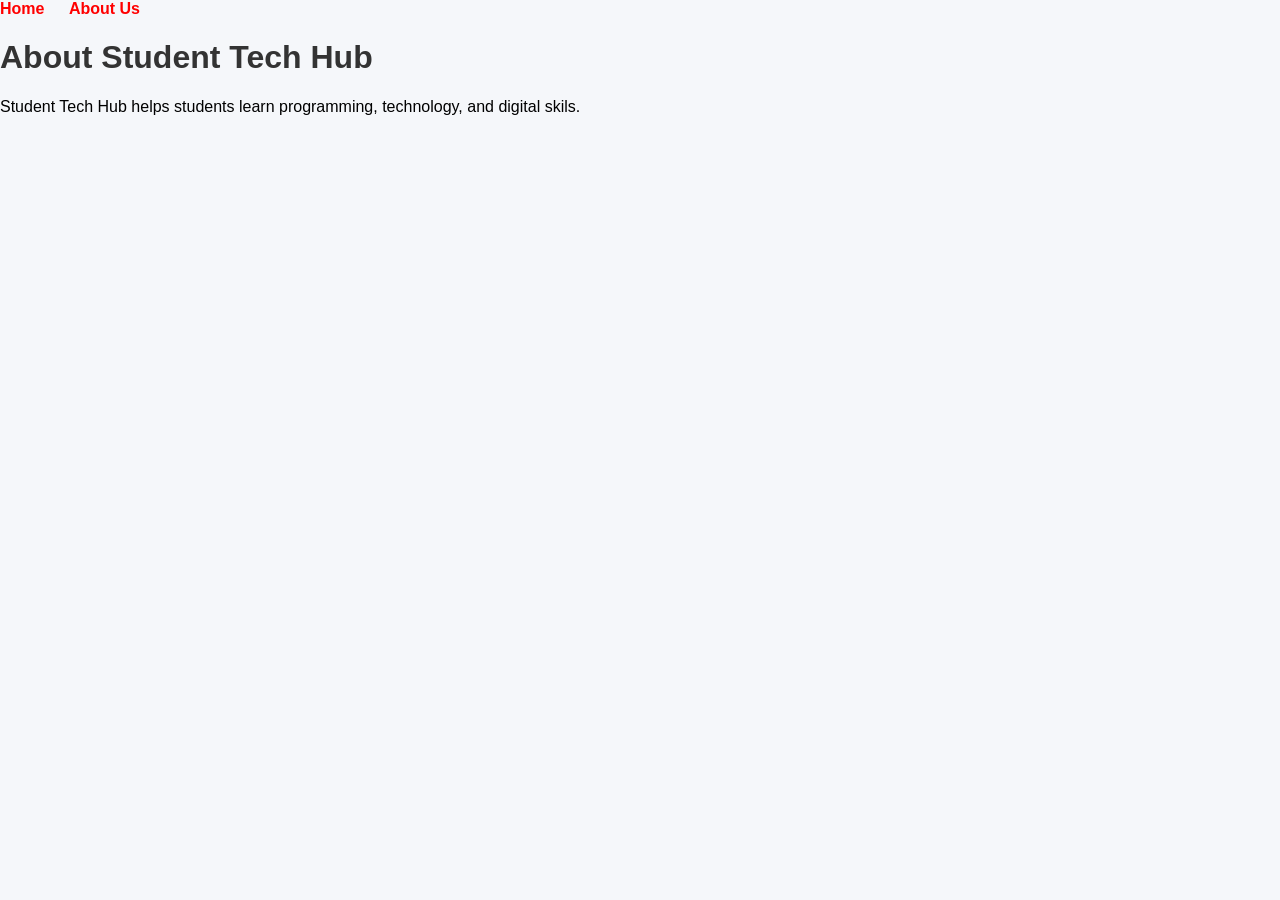
==== about.html @ bfd8578f "Add files via upload" ====
<!DOCTYPE html>
<html>
<head>
    <title>About Us</title>
    <link rel="stylesheet" href="style.css">
</head>
<body>
    <nav>
        <a href="index.html">Home</a>
        <a href="about.html">About Us</a>
    </nav>
    <h1>About Student Tech Hub</h1>
    <p>
        Student Tech Hub helps students learn programming, technology, and digital skils.</p>
</body>
</html>
---- style.css ----
body {
    font-family: Arial, sans-serif;
    margin: 0;
    background-color: #f5f7fa;
}

nav a {
    color: red;
    text-decoration: none;
    margin-right: 20px;
    font-weight: bold;
}
.container {
    max-width: 800px;
    margin: 50px auto;
    text-align: center;
}
h1 {
    color: #333;
}
input {
    padding: 10px;
    width: 200px;
    margin: 5px;
}
button {
    padding: 10px 20px;
    cursor: pointer;
}
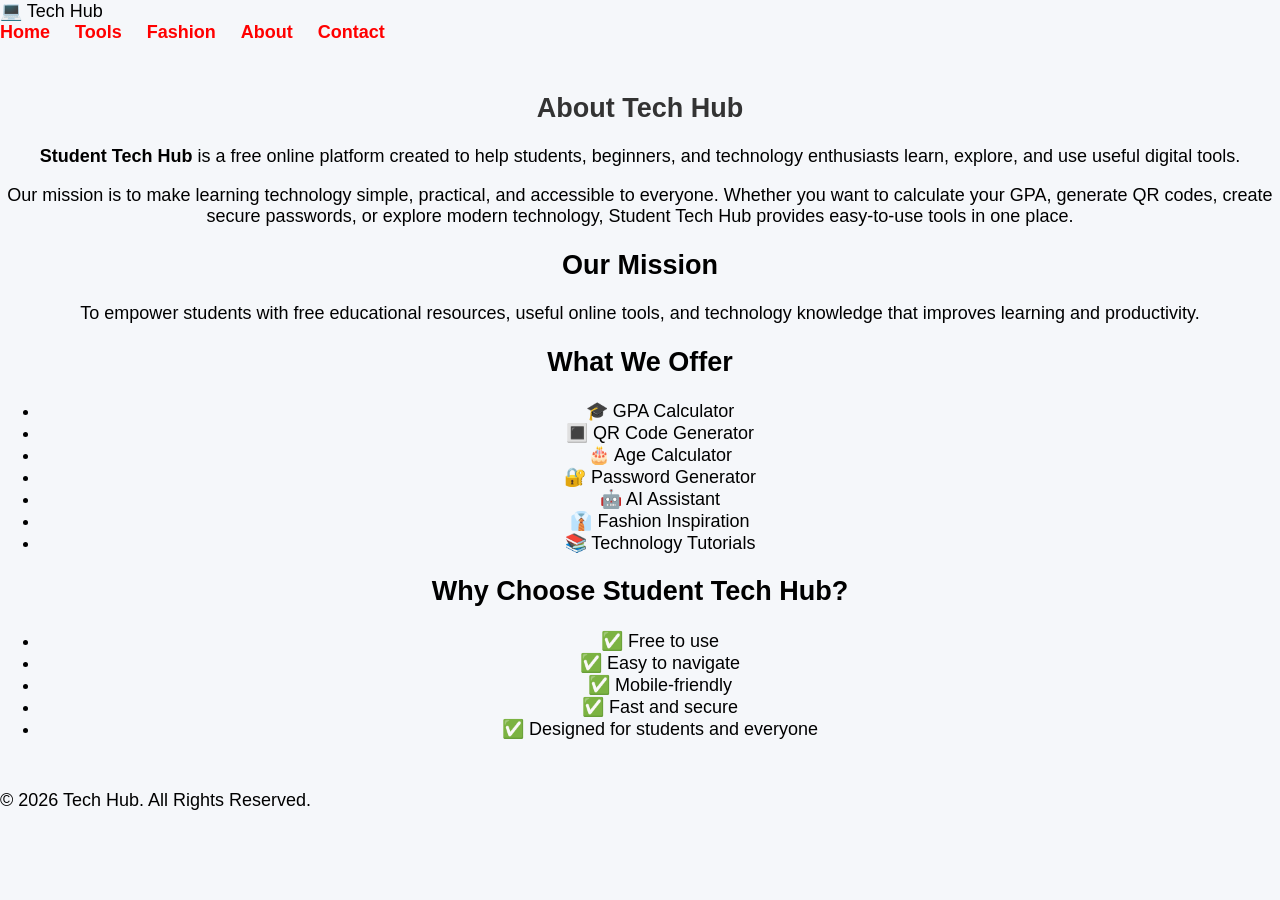
==== commit 460ec943: "Add files via upload" ====
--- a/about.html
+++ b/about.html
@@ -1,16 +1,76 @@
 <!DOCTYPE html>
-<html>
+<html lang="en">
 <head>
-    <title>About Us</title>
+    <meta charset="UTF-8">
+    <meta name="viewport" content="width=device-width, initial-scale=1.0">
+    <title>About Us | Tech Hub</title>
     <link rel="stylesheet" href="style.css">
 </head>
 <body>
+
+    <!-- Navigation -->
     <nav>
-        <a href="index.html">Home</a>
-        <a href="about.html">About Us</a>
+        <div class="logo">💻 Tech Hub</div>
+
+        <div class="nav-links">
+            <a href="index.html">Home</a>
+            <a href="tools.html">Tools</a>
+            <a href="fashion.html">Fashion</a>
+            <a href="about.html" class="active">About</a>
+            <a href="contact.html">Contact</a>
+        </div>
     </nav>
-    <h1>About Student Tech Hub</h1>
-    <p>
-        Student Tech Hub helps students learn programming, technology, and digital skils.</p>
+
+    <!-- About Section -->
+    <section class="container">
+
+        <h1>About Tech Hub</h1>
+
+        <p>
+            <strong>Student Tech Hub</strong> is a free online platform created to help students,
+            beginners, and technology enthusiasts learn, explore, and use useful digital tools.
+        </p>
+
+        <p>
+            Our mission is to make learning technology simple, practical, and accessible to everyone.
+            Whether you want to calculate your GPA, generate QR codes, create secure passwords,
+            or explore modern technology, Student Tech Hub provides easy-to-use tools in one place.
+        </p>
+
+        <h2>Our Mission</h2>
+        <p>
+            To empower students with free educational resources, useful online tools,
+            and technology knowledge that improves learning and productivity.
+        </p>
+
+        <h2>What We Offer</h2>
+
+        <ul>
+            <li>🎓 GPA Calculator</li>
+            <li>🔳 QR Code Generator</li>
+            <li>🎂 Age Calculator</li>
+            <li>🔐 Password Generator</li>
+            <li>🤖 AI Assistant</li>
+            <li>👔 Fashion Inspiration</li>
+            <li>📚 Technology Tutorials</li>
+        </ul>
+
+        <h2>Why Choose Student Tech Hub?</h2>
+
+        <ul>
+            <li>✅ Free to use</li>
+            <li>✅ Easy to navigate</li>
+            <li>✅ Mobile-friendly</li>
+            <li>✅ Fast and secure</li>
+            <li>✅ Designed for students and everyone</li>
+        </ul>
+
+    </section>
+
+    <!-- Footer -->
+    <footer>
+        <p>&copy; 2026 Tech Hub. All Rights Reserved.</p>
+    </footer>
+
 </body>
 </html>
--- a/style.css
+++ b/style.css
@@ -1,4 +1,5 @@
 body {
+    font-size: 18px;
     font-family: Arial, sans-serif;
     margin: 0;
     background-color: #f5f7fa;
@@ -11,7 +12,8 @@
     font-weight: bold;
 }
 .container {
-    max-width: 800px;
+    width:100%;
+    max-width: 1200 px;
     margin: 50px auto;
     text-align: center;
 }
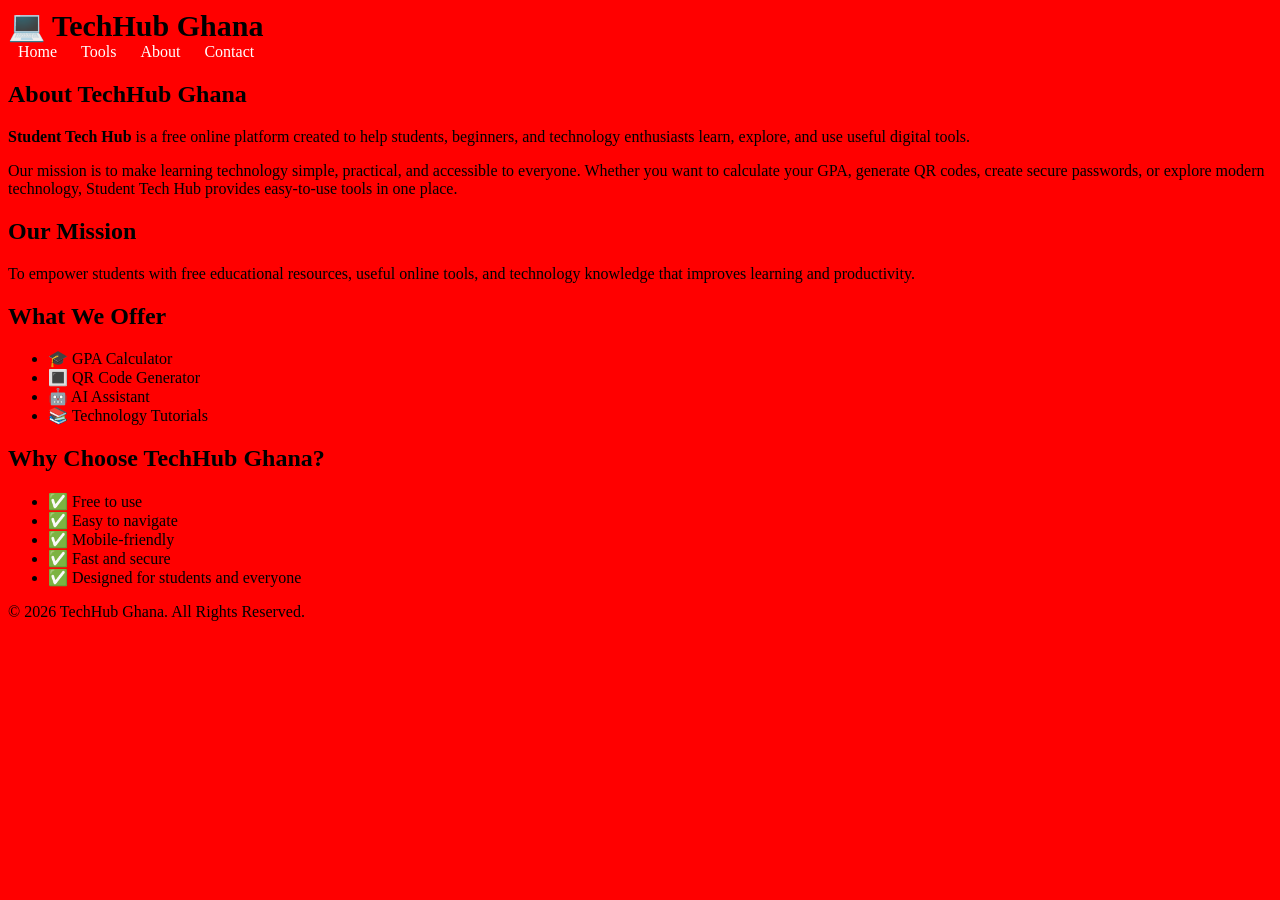
==== commit aa19a11c: "Add files via upload" ====
--- a/about.html
+++ b/about.html
@@ -3,19 +3,18 @@
 <head>
     <meta charset="UTF-8">
     <meta name="viewport" content="width=device-width, initial-scale=1.0">
-    <title>About Us | Tech Hub</title>
+    <title>About Us | TechHub Ghana</title>
     <link rel="stylesheet" href="style.css">
 </head>
 <body>
 
     <!-- Navigation -->
     <nav>
-        <div class="logo">💻 Tech Hub</div>
+        <div class="logo">💻 TechHub Ghana</div>
 
         <div class="nav-links">
             <a href="index.html">Home</a>
             <a href="tools.html">Tools</a>
-            <a href="fashion.html">Fashion</a>
             <a href="about.html" class="active">About</a>
             <a href="contact.html">Contact</a>
         </div>
@@ -24,7 +23,7 @@
     <!-- About Section -->
     <section class="container">
 
-        <h1>About Tech Hub</h1>
+        <h1>About TechHub Ghana</h1>
 
         <p>
             <strong>Student Tech Hub</strong> is a free online platform created to help students,
@@ -48,14 +47,11 @@
         <ul>
             <li>🎓 GPA Calculator</li>
             <li>🔳 QR Code Generator</li>
-            <li>🎂 Age Calculator</li>
-            <li>🔐 Password Generator</li>
             <li>🤖 AI Assistant</li>
-            <li>👔 Fashion Inspiration</li>
             <li>📚 Technology Tutorials</li>
         </ul>
 
-        <h2>Why Choose Student Tech Hub?</h2>
+        <h2>Why Choose TechHub Ghana?</h2>
 
         <ul>
             <li>✅ Free to use</li>
@@ -69,7 +65,7 @@
 
     <!-- Footer -->
     <footer>
-        <p>&copy; 2026 Tech Hub. All Rights Reserved.</p>
+        <p>&copy; 2026 TechHub Ghana. All Rights Reserved.</p>
     </footer>
 
 </body>
--- a/style.css
+++ b/style.css
@@ -1,31 +1,23 @@
 body {
-    font-size: 18px;
-    font-family: Arial, sans-serif;
-    margin: 0;
-    background-color: #f5f7fa;
+    background: red;
+}
+
+.top-header {
+    background: blue;
+    color: white;
+    padding: 20px;
+    display: flex;
+    justify-content: space-between;
+    align-items: center;
+}
+
+.logo {
+    font-size: 30px;
+    font-weight: bold;
 }
 
 nav a {
-    color: red;
+    color: white;
     text-decoration: none;
-    margin-right: 20px;
-    font-weight: bold;
-}
-.container {
-    width:100%;
-    max-width: 1200 px;
-    margin: 50px auto;
-    text-align: center;
-}
-h1 {
-    color: #333;
-}
-input {
-    padding: 10px;
-    width: 200px;
-    margin: 5px;
-}
-button {
-    padding: 10px 20px;
-    cursor: pointer;
+    margin: 10px;
 }
